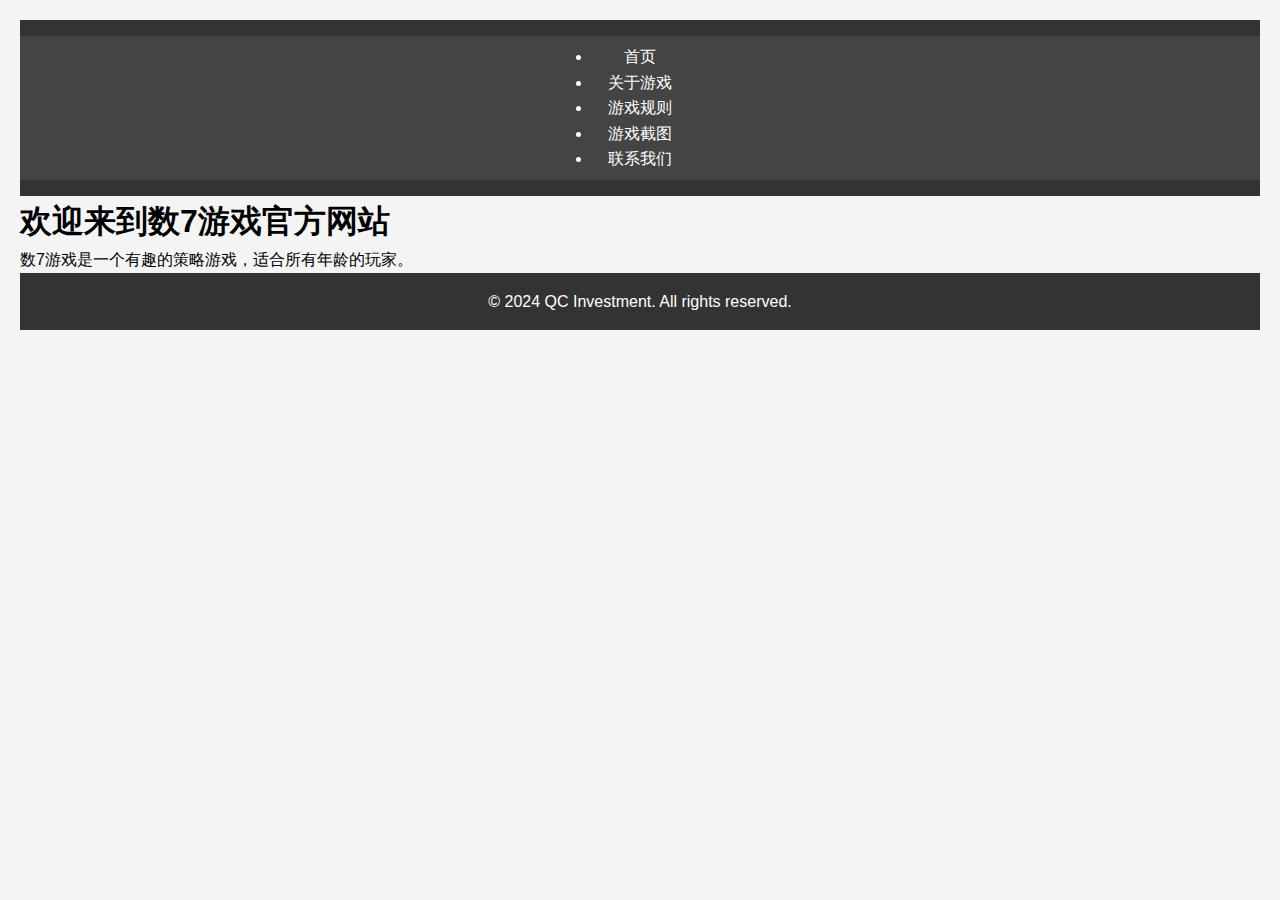
==== index.html @ 9b0053bf "Add files via upload" ====
<!DOCTYPE html>
<html lang="zh">
<head>
    <meta charset="UTF-8">
    <meta name="viewport" content="width=device-width, initial-scale=1.0">
    <title>数7游戏 - 官方网站</title>
    <link rel="stylesheet" href="styles.css">
</head>
<body>
    <header>
        <nav>
            <ul>
                <li><a href="index.html">首页</a></li>
                <li><a href="about.html">关于游戏</a></li>
                <li><a href="rules.html">游戏规则</a></li>
                <li><a href="screenshots.html">游戏截图</a></li>
                <li><a href="contact.html">联系我们</a></li>
            </ul>
        </nav>
    </header>
    <main>
        <h1>欢迎来到数7游戏官方网站</h1>
        <p>数7游戏是一个有趣的策略游戏，适合所有年龄的玩家。</p>
    </main>
    <footer>
        <p>&copy; 2024 QC Investment. All rights reserved.</p>
    </footer>
</body>
</html>
---- styles.css ----
/* styles.css */

/* 重置浏览器默认样式 */
* {
    margin: 0;
    padding: 0;
    box-sizing: border-box;
}

body {
    font-family: 'Arial', sans-serif;
    line-height: 1.6;
    background-color: #f4f4f4;
    padding: 20px;
}

header {
    background: #333;
    color: #fff;
    padding: 1rem 0;
    text-align: center;
}

header h1 {
    margin: 0;
}

nav {
    display: flex;
    justify-content: center;
    background: #444;
    padding: 0.5rem 0;
}

nav a {
    color: white;
    text-decoration: none;
    padding: 0 1rem;
}

nav a:hover {
    background: #555;
}

.container {
    max-width: 1170px;
    margin: 20px auto;
}

footer {
    background: #333;
    color: #fff;
    text-align: center;
    padding: 1rem 0;
    position: relative;
    bottom: 0;
    width: 100%;
}

img.screenshot {
    max-width: 100%;
    height: auto;
    display: block;
    margin-bottom: 1rem;
}

/* 多页面布局样式 */
.section-heading {
    background: #eee;
    padding: 0.5rem 1rem;
    margin: 1rem 0;
}

.page-content {
    background: white;
    padding: 1rem;
    margin-bottom: 1rem;
}

.contact-info {
    background: white;
    padding: 1rem;
    margin-bottom: 1rem;
}

/* 页面响应式布局 */
@media (min-width: 768px) {
    .container {
        width: 750px;
    }
}

@media (min-width: 992px) {
    .container {
        width: 970px;
    }
}

@media (min-width: 1200px) {
    .container {
        width: 1170px;
    }
}
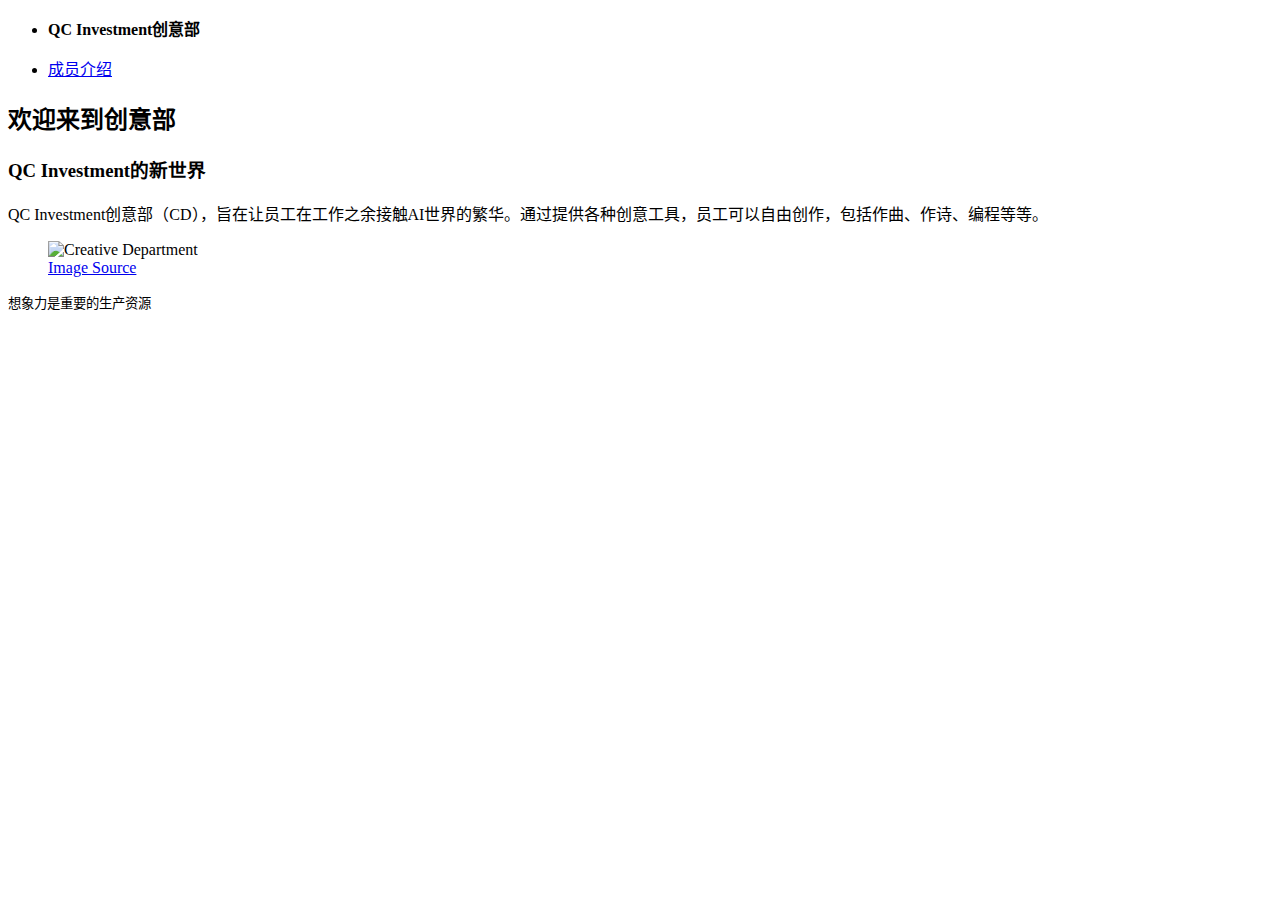
==== commit c6960bc2: "Add files via upload" ====
--- a/index.html
+++ b/index.html
@@ -1,29 +1,37 @@
 <!DOCTYPE html>
-<html lang="zh">
+<html lang="zh-CN">
 <head>
     <meta charset="UTF-8">
-    <meta name="viewport" content="width=device-width, initial-scale=1.0">
-    <title>数7游戏 - 官方网站</title>
-    <link rel="stylesheet" href="styles.css">
+    <meta name="viewport" content="width=device-width, initial-scale=1">
+    <title>QC Investment创意部</title>
+    <link rel="stylesheet" href="https://cdn.jsdelivr.net/npm/@picocss/pico@1/css/pico.min.css">
 </head>
 <body>
-    <header>
-        <nav>
-            <ul>
-                <li><a href="index.html">首页</a></li>
-                <li><a href="about.html">关于游戏</a></li>
-                <li><a href="rules.html">游戏规则</a></li>
-                <li><a href="screenshots.html">游戏截图</a></li>
-                <li><a href="contact.html">联系我们</a></li>
-            </ul>
-        </nav>
-    </header>
-    <main>
-        <h1>欢迎来到数7游戏官方网站</h1>
-        <p>数7游戏是一个有趣的策略游戏，适合所有年龄的玩家。</p>
+    <nav class="container-fluid">
+        <ul>
+            <li><strong>QC Investment创意部</strong></li>
+        </ul>
+        <ul>
+            <li><a href="CDperson.html">成员介绍</a></li>
+        </ul>
+    </nav>
+    <main class="container">
+        <div class="grid">
+            <section>
+                <hgroup>
+                    <h2>欢迎来到创意部</h2>
+                    <h3>QC Investment的新世界</h3>
+                </hgroup>
+                <p>QC Investment创意部（CD），旨在让员工在工作之余接触AI世界的繁华。通过提供各种创意工具，员工可以自由创作，包括作曲、作诗、编程等等。</p>
+                <figure>
+                    <img src="https://source.unsplash.com/random?creative" alt="Creative Department">
+                    <figcaption><a href="https://unsplash.com" target="_blank">Image Source</a></figcaption>
+                </figure>
+            </section>
+        </div>
     </main>
-    <footer>
-        <p>&copy; 2024 QC Investment. All rights reserved.</p>
+    <footer class="container">
+        <small>想象力是重要的生产资源</small>
     </footer>
 </body>
 </html>
